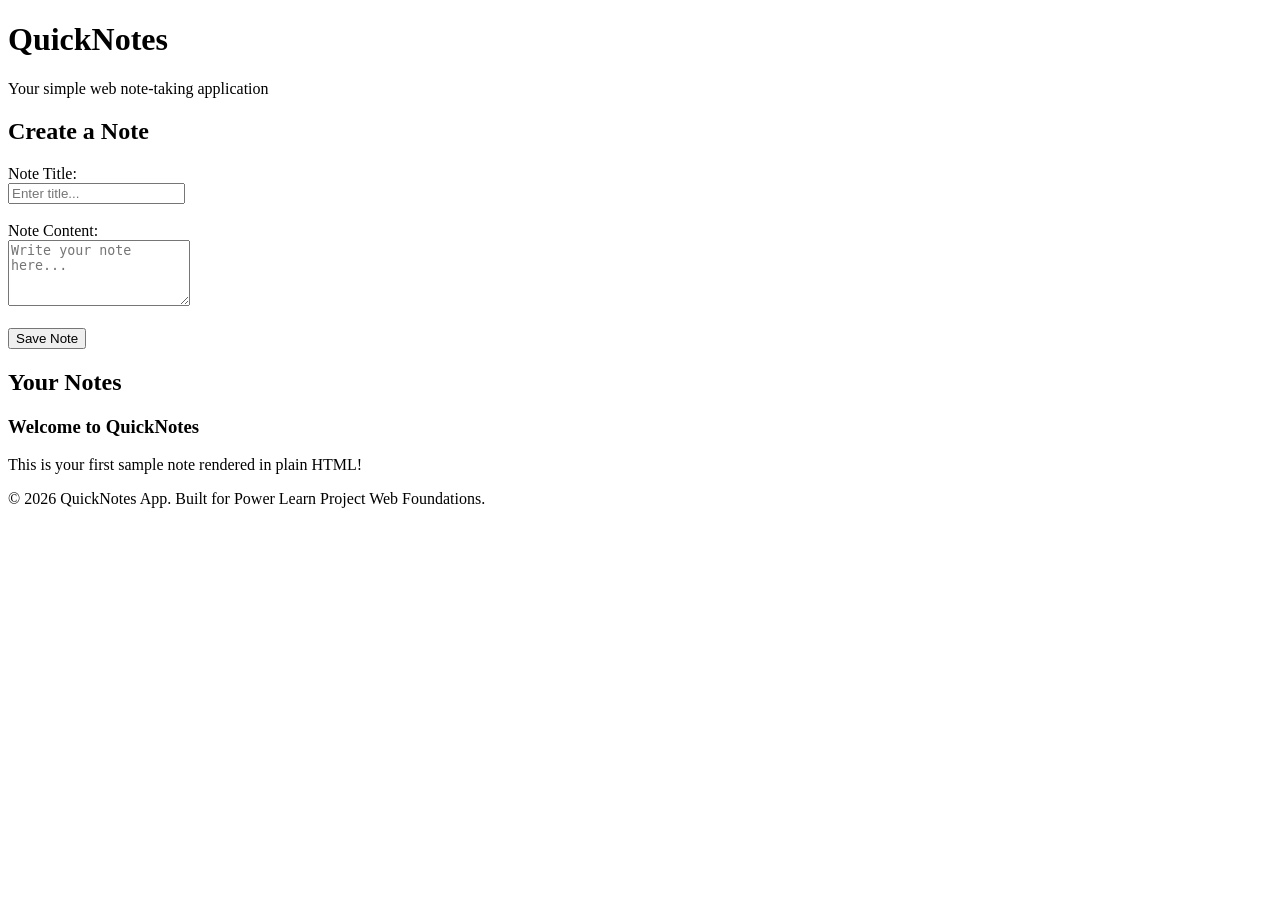
==== day1/index.html @ dbf839ac "Add Day 1 QuickNotes HTML skeleton" ====
<!DOCTYPE html>
<html lang="en">
<head>
    <meta charset="UTF-8">
    <meta name="viewport" content="width=device-width, initial-scale=1.0">
    <title>QuickNotes - Day 1</title>
</head>
<body>
    <header>
        <h1>QuickNotes</h1>
        <p>Your simple web note-taking application</p>
    </header>

    <main>
        <section id="note-input">
            <h2>Create a Note</h2>
            <form>
                <label for="title">Note Title:</label><br>
                <input type="text" id="title" name="title" placeholder="Enter title..."><br><br>

                <label for="content">Note Content:</label><br>
                <textarea id="content" name="content" rows="4" placeholder="Write your note here..."></textarea><br><br>

                <button type="button">Save Note</button>
            </form>
        </section>

        <section id="notes-list">
            <h2>Your Notes</h2>
            <article class="note">
                <h3>Welcome to QuickNotes</h3>
                <p>This is your first sample note rendered in plain HTML!</p>
            </article>
        </section>
    </main>

    <footer>
        <p>&copy; 2026 QuickNotes App. Built for Power Learn Project Web Foundations.</p>
    </footer>
</body>
</html>
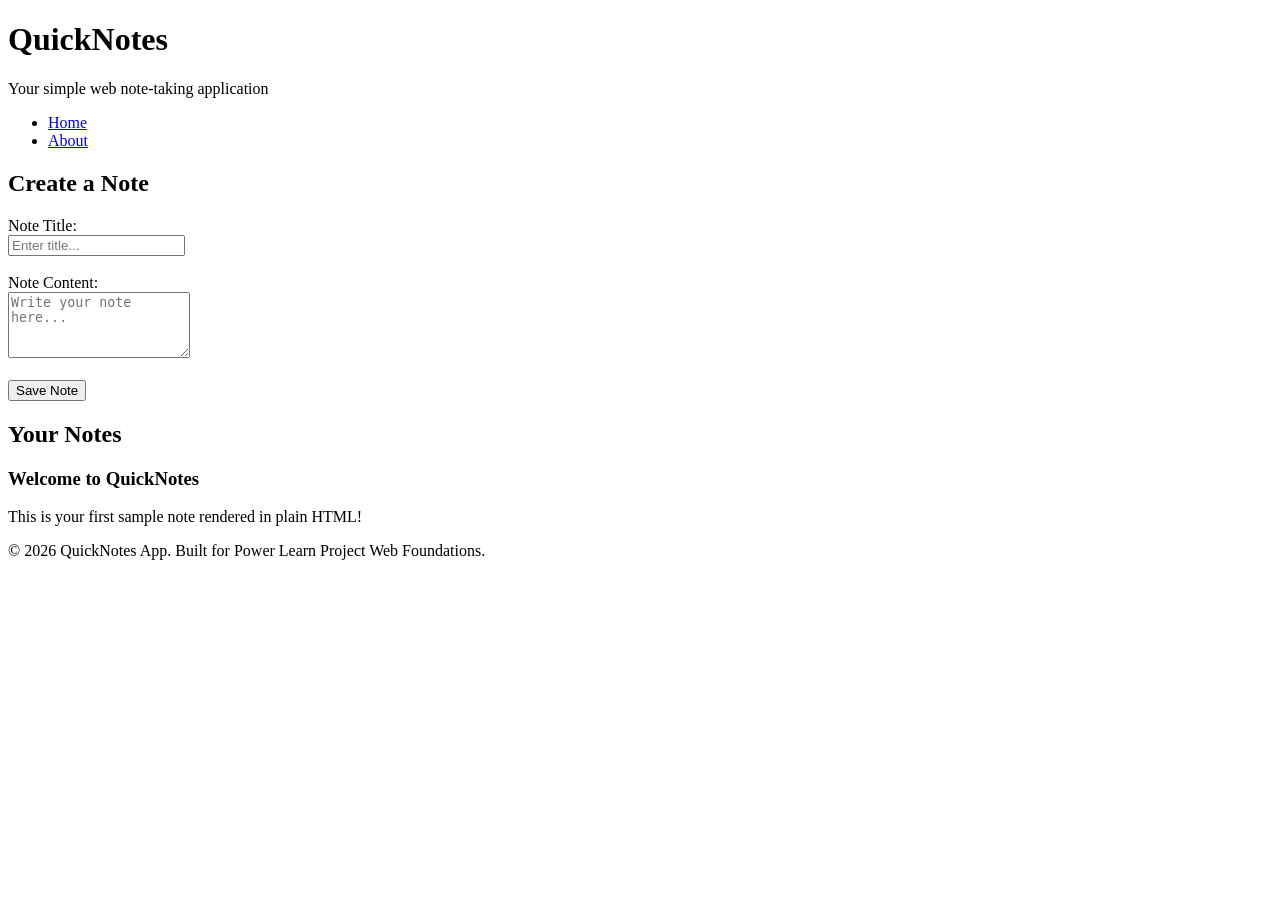
==== commit ece084f6: "Complete Day 1 files" ====
--- a/day1/index.html
+++ b/day1/index.html
@@ -9,6 +9,12 @@
     <header>
         <h1>QuickNotes</h1>
         <p>Your simple web note-taking application</p>
+      <nav>
+            <ul>
+                <li><a href="index.html">Home</a></li>
+                <li><a href="about.html">About</a></li>
+            </ul>
+        </nav>  
     </header>
 
     <main>
